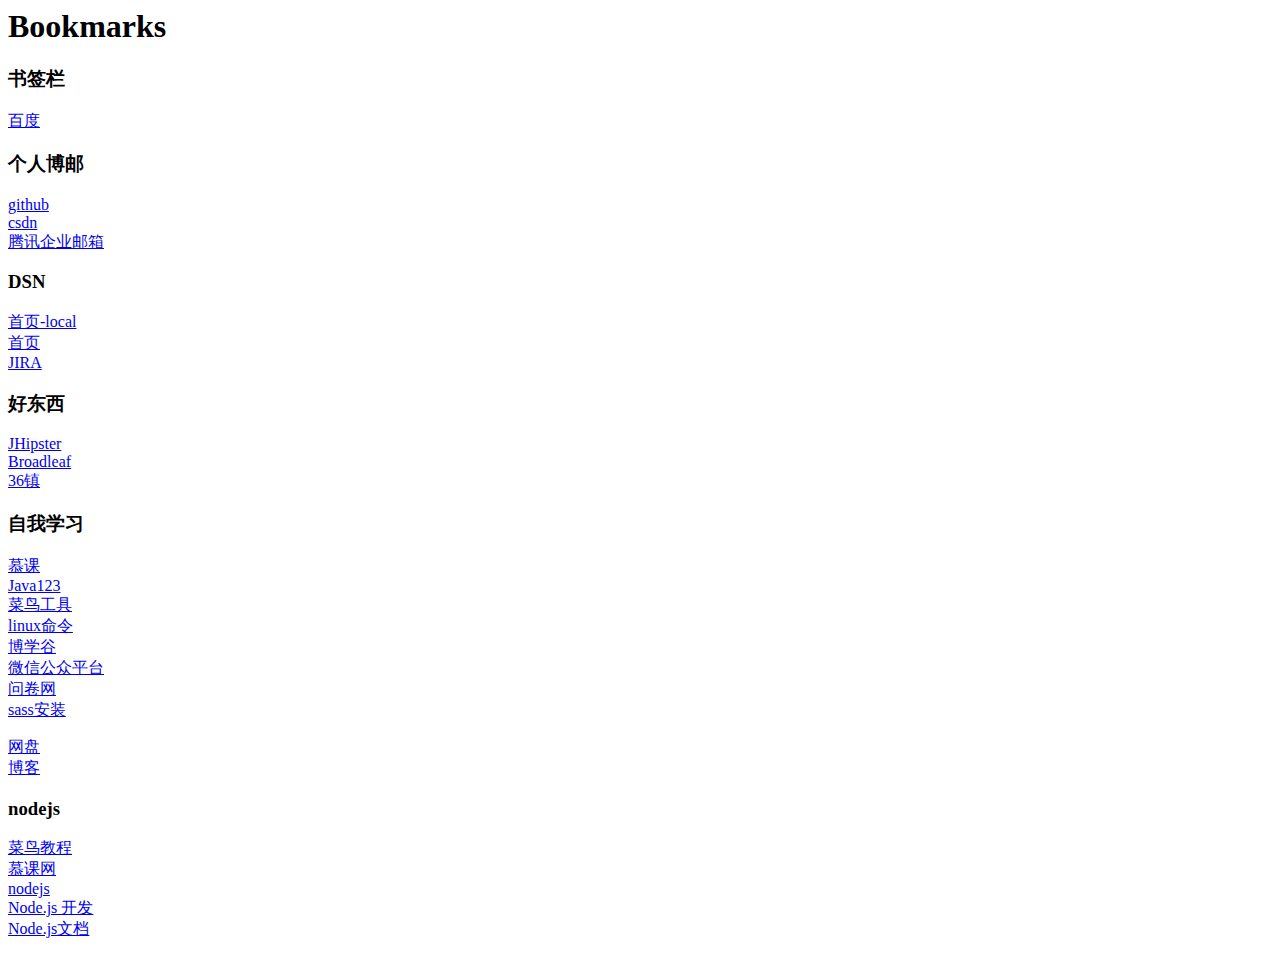
==== 浏览器书签.html @ 6d12e6ee "modif txt" ====
<!DOCTYPE NETSCAPE-Bookmark-file-1>
<!-- This is an automatically generated file.
     It will be read and overwritten.
     DO NOT EDIT! -->
<META HTTP-EQUIV="Content-Type" CONTENT="text/html; charset=UTF-8">
<TITLE>Bookmarks</TITLE>
<H1>Bookmarks</H1>
<DL><p>
    <DT><H3 ADD_DATE="1459540439" LAST_MODIFIED="1463477508" PERSONAL_TOOLBAR_FOLDER="true">书签栏</H3>
    <DL><p>
        <DT><A HREF="https://www.baidu.com/" ADD_DATE="1462960142" ICON="[data-uri]">百度</A>
        <DT><H3 ADD_DATE="1459748431" LAST_MODIFIED="1461116877">个人博邮</H3>
        <DL><p>
            <DT><A HREF="https://github.com/newtion" ADD_DATE="1459748474" ICON="[data-uri]">github</A>
            <DT><A HREF="http://blog.csdn.net/u010081661" ADD_DATE="1459748523" ICON="[data-uri]">csdn</A>
            <DT><A HREF="http://exmail.qq.com/cgi-bin/frame_html?sid=XjAmrPdWUIufmCt8,7&r=c492c80691ae058793106e2a1802d885" ADD_DATE="1460969956" ICON="[data-uri]">腾讯企业邮箱</A>
        </DL><p>
        <DT><H3 ADD_DATE="1459844214" LAST_MODIFIED="1461560806">DSN</H3>
        <DL><p>
            <DT><A HREF="http://home.dsn.com:8080/home.htm" ADD_DATE="1459844199" ICON="[data-uri]">首页-local</A>
            <DT><A HREF="http://120.26.206.144:8080/" ADD_DATE="1461116877" ICON="[data-uri]">首页</A>
            <DT><A HREF="http://112.124.13.90:8082/secure/Dashboard.jspa" ADD_DATE="1460950902" ICON="[data-uri]">JIRA</A>
        </DL><p>
        <DT><H3 ADD_DATE="1460016558" LAST_MODIFIED="1462873399">好东西</H3>
        <DL><p>
            <DT><A HREF="http://jhipster.github.io/" ADD_DATE="1460016559" ICON="[data-uri]">JHipster</A>
            <DT><A HREF="http://www.broadleafcommerce.com/" ADD_DATE="1460621896">Broadleaf</A>
            <DT><A HREF="http://www.36zhen.com/my" ADD_DATE="1462789337" ICON="[data-uri]">36镇</A>
        </DL><p>
        <DT><H3 ADD_DATE="1461560767" LAST_MODIFIED="1462788667">自我学习</H3>
        <DL><p>
            <DT><A HREF="http://www.imooc.com/u/1877738/courses" ADD_DATE="1459748571" ICON="[data-uri]">慕课</A>
            <DT><A HREF="http://www.java1234.com/javaxuexiluxiantu.html" ADD_DATE="1460359961" ICON="[data-uri]">Java123</A>
            <DT><A HREF="http://c.runoob.com/" ADD_DATE="1461554422" ICON="[data-uri]">菜鸟工具</A>
            <DT><A HREF="http://www.cnblogs.com/peida/tag/%E6%AF%8F%E6%97%A5%E4%B8%80linux%E5%91%BD%E4%BB%A4/default.html?page=4" ADD_DATE="1461221413" ICON="[data-uri]">linux命令</A>
            <DT><A HREF="http://dvd.boxuegu.com/" ADD_DATE="1459748633" ICON="[data-uri]">博学谷</A>
            <DT><A HREF="https://mp.weixin.qq.com/cgi-bin/home?t=home/index&lang=zh_CN&token=1974126285" ADD_DATE="1462430414" ICON="[data-uri]">微信公众平台</A>
            <DT><A HREF="https://www.wenjuan.com/plugin/index" ADD_DATE="1462437113" ICON="[data-uri]">问卷网</A>
            <DT><A HREF="http://www.w3cplus.com/sassguide/install.html" ADD_DATE="1462522972">sass安装</A>
        </DL><p>
        <DT><A HREF="http://yun.baidu.com/?ref=PPZQ" ADD_DATE="1459564152" ICON="[data-uri]">网盘</A>
        <DT><A HREF="http://blog.csdn.net/newtion1990?skin=skin-blue" ADD_DATE="1463470218" ICON="[data-uri]">博客</A>
        <DT><H3 ADD_DATE="1463477508" LAST_MODIFIED="1463479069">nodejs</H3>
        <DL><p>
            <DT><A HREF="http://www.runoob.com/" ADD_DATE="1459823445" ICON="[data-uri]">菜鸟教程</A>
            <DT><A HREF="http://www.imooc.com/course/list?c=fe&is_easy=1&sort=pop" ADD_DATE="1461737998" ICON="[data-uri]">慕课网</A>
            <DT><A HREF="http://blog.fens.me/series-nodejs/" ADD_DATE="1463464807" ICON="[data-uri]">nodejs</A>
            <DT><A HREF="http://www.open-open.com/lib/list/388" ADD_DATE="1463477604" ICON="[data-uri]">Node.js 开发</A>
            <DT><A HREF="https://nodejs.org/api/path.html" ADD_DATE="1463478155" ICON="[data-uri]">Node.js文档</A>
        </DL><p>
    </DL><p>
</DL><p>
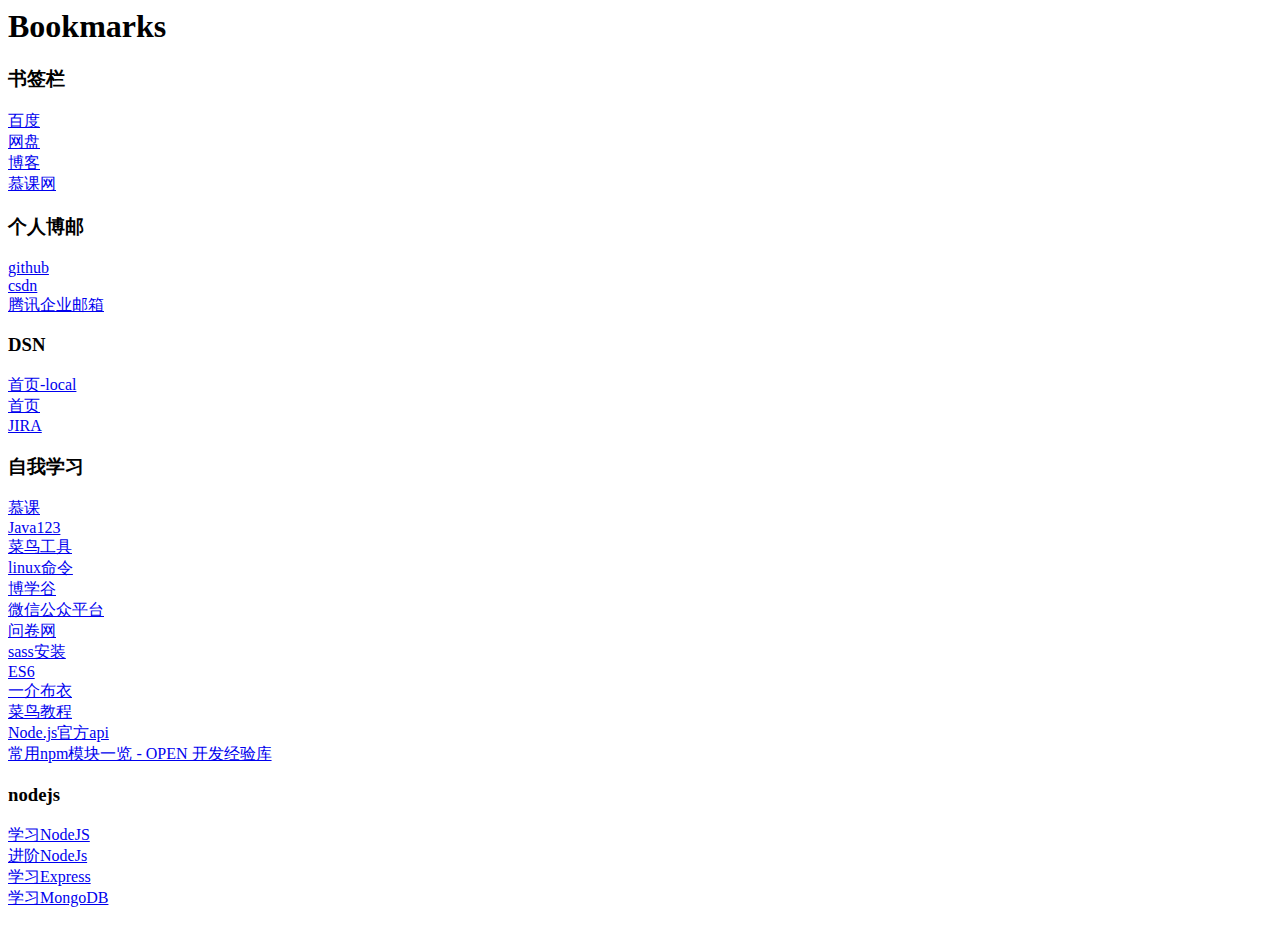
==== commit 95b9a094: "修改了书签" ====
--- a/浏览器书签.html
+++ b/浏览器书签.html
@@ -6,10 +6,13 @@
 <TITLE>Bookmarks</TITLE>
 <H1>Bookmarks</H1>
 <DL><p>
-    <DT><H3 ADD_DATE="1459540439" LAST_MODIFIED="1463477508" PERSONAL_TOOLBAR_FOLDER="true">书签栏</H3>
+    <DT><H3 ADD_DATE="1459540439" LAST_MODIFIED="1463555193" PERSONAL_TOOLBAR_FOLDER="true">书签栏</H3>
     <DL><p>
         <DT><A HREF="https://www.baidu.com/" ADD_DATE="1462960142" ICON="[data-uri]">百度</A>
-        <DT><H3 ADD_DATE="1459748431" LAST_MODIFIED="1461116877">个人博邮</H3>
+        <DT><A HREF="http://yun.baidu.com/?ref=PPZQ" ADD_DATE="1459564152" ICON="[data-uri]">网盘</A>
+        <DT><A HREF="http://blog.csdn.net/newtion1990?skin=skin-blue" ADD_DATE="1463470218" ICON="[data-uri]">博客</A>
+        <DT><A HREF="http://www.imooc.com/course/list?c=fe&is_easy=1&sort=pop" ADD_DATE="1461737998" ICON="[data-uri]">慕课网</A>
+        <DT><H3 ADD_DATE="1459748431" LAST_MODIFIED="1463555189">个人博邮</H3>
         <DL><p>
             <DT><A HREF="https://github.com/newtion" ADD_DATE="1459748474" ICON="[data-uri]">github</A>
             <DT><A HREF="http://blog.csdn.net/u010081661" ADD_DATE="1459748523" ICON="[data-uri]">csdn</A>
@@ -21,13 +24,7 @@
             <DT><A HREF="http://120.26.206.144:8080/" ADD_DATE="1461116877" ICON="[data-uri]">首页</A>
             <DT><A HREF="http://112.124.13.90:8082/secure/Dashboard.jspa" ADD_DATE="1460950902" ICON="[data-uri]">JIRA</A>
         </DL><p>
-        <DT><H3 ADD_DATE="1460016558" LAST_MODIFIED="1462873399">好东西</H3>
-        <DL><p>
-            <DT><A HREF="http://jhipster.github.io/" ADD_DATE="1460016559" ICON="[data-uri]">JHipster</A>
-            <DT><A HREF="http://www.broadleafcommerce.com/" ADD_DATE="1460621896">Broadleaf</A>
-            <DT><A HREF="http://www.36zhen.com/my" ADD_DATE="1462789337" ICON="[data-uri]">36镇</A>
-        </DL><p>
-        <DT><H3 ADD_DATE="1461560767" LAST_MODIFIED="1462788667">自我学习</H3>
+        <DT><H3 ADD_DATE="1461560767" LAST_MODIFIED="1463557691">自我学习</H3>
         <DL><p>
             <DT><A HREF="http://www.imooc.com/u/1877738/courses" ADD_DATE="1459748571" ICON="[data-uri]">慕课</A>
             <DT><A HREF="http://www.java1234.com/javaxuexiluxiantu.html" ADD_DATE="1460359961" ICON="[data-uri]">Java123</A>
@@ -37,16 +34,18 @@
             <DT><A HREF="https://mp.weixin.qq.com/cgi-bin/home?t=home/index&lang=zh_CN&token=1974126285" ADD_DATE="1462430414" ICON="[data-uri]">微信公众平台</A>
             <DT><A HREF="https://www.wenjuan.com/plugin/index" ADD_DATE="1462437113" ICON="[data-uri]">问卷网</A>
             <DT><A HREF="http://www.w3cplus.com/sassguide/install.html" ADD_DATE="1462522972">sass安装</A>
+            <DT><A HREF="http://es6.ruanyifeng.com/#docs/style" ADD_DATE="1463553837" ICON="[data-uri]">ES6</A>
+            <DT><A HREF="http://yijiebuyi.com/" ADD_DATE="1463554514" ICON="[data-uri]">一介布衣</A>
+            <DT><A HREF="http://www.runoob.com/" ADD_DATE="1459823445" ICON="[data-uri]">菜鸟教程</A>
+            <DT><A HREF="https://nodejs.org/api/path.html" ADD_DATE="1463478155" ICON="[data-uri]">Node.js官方api</A>
+            <DT><A HREF="http://www.open-open.com/lib/view/open1428321284807.html" ADD_DATE="1463557686" ICON="[data-uri]">常用npm模块一览 - OPEN 开发经验库</A>
         </DL><p>
-        <DT><A HREF="http://yun.baidu.com/?ref=PPZQ" ADD_DATE="1459564152" ICON="[data-uri]">网盘</A>
-        <DT><A HREF="http://blog.csdn.net/newtion1990?skin=skin-blue" ADD_DATE="1463470218" ICON="[data-uri]">博客</A>
-        <DT><H3 ADD_DATE="1463477508" LAST_MODIFIED="1463479069">nodejs</H3>
+        <DT><H3 ADD_DATE="1463477508" LAST_MODIFIED="1463557686">nodejs</H3>
         <DL><p>
-            <DT><A HREF="http://www.runoob.com/" ADD_DATE="1459823445" ICON="[data-uri]">菜鸟教程</A>
-            <DT><A HREF="http://www.imooc.com/course/list?c=fe&is_easy=1&sort=pop" ADD_DATE="1461737998" ICON="[data-uri]">慕课网</A>
-            <DT><A HREF="http://blog.fens.me/series-nodejs/" ADD_DATE="1463464807" ICON="[data-uri]">nodejs</A>
-            <DT><A HREF="http://www.open-open.com/lib/list/388" ADD_DATE="1463477604" ICON="[data-uri]">Node.js 开发</A>
-            <DT><A HREF="https://nodejs.org/api/path.html" ADD_DATE="1463478155" ICON="[data-uri]">Node.js文档</A>
+            <DT><A HREF="http://nqdeng.github.io/7-days-nodejs/#1.2" ADD_DATE="1463553666">学习NodeJS</A>
+            <DT><A HREF="http://blog.fens.me/series-nodejs/" ADD_DATE="1463464807" ICON="[data-uri]">进阶NodeJs</A>
+            <DT><A HREF="http://www.expressjs.com.cn/" ADD_DATE="1463555105">学习Express</A>
+            <DT><A HREF="http://www.runoob.com/mongodb/mongodb-create-database.html" ADD_DATE="1463556448" ICON="[data-uri]">学习MongoDB</A>
         </DL><p>
     </DL><p>
 </DL><p>
